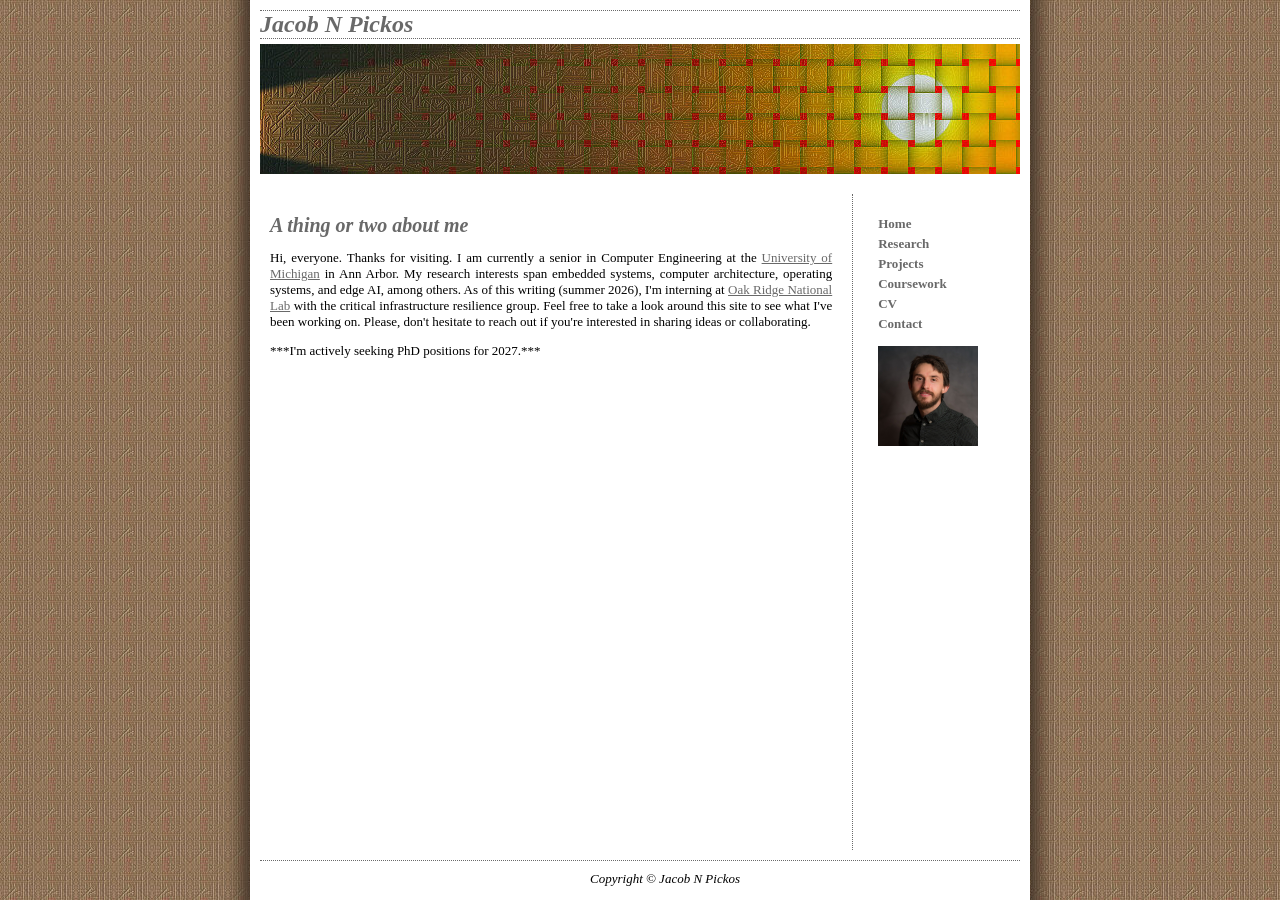
==== index.html @ 0f2aee0b "switch to relative links" ====
<!DOCTYPE HTML PUBLIC "-//W3C//DTD HTML 4.01 Transitional//EN">

<!-- 
################################ DO NOT REMOVE ################################

WEB TEMPLATE CREATED BY IRON SPIDER - http://www.ironspider.ca/
COPYRIGHT � Robert Darrell 2008 - All rights reserved.

SOURCE PHOTO FOR HEADER IMAGE � Melissa Adamson 2008 - All rights reserved.

THE DISTRIBUTION, SALE OR LEASE OF THIS WEB TEMPLATE
AND/OR THE ASSOCIATED BACKGROUND IMAGES IS STRICTLY PROHIBITED.

################################ DO NOT REMOVE ################################
-->

<html>

<head>

<title>Abstract Sunset</title>

<META http-equiv="Content-Type" content="text/html; charset=ISO-8859-1">

<link rel="stylesheet" type="text/css" href="main.css">
<script src="../templates.js" type="text/javascript"></script>
<script src="../fpwt.js" type="text/javascript"></script>

</head>

<body>

<table class="Global" cellpadding="0" cellspacing="0" border="0">

<!-- ============ Logo ============== -->
<tr><td height="30" colspan="2"><div class="Header_Text">Jacob N Pickos</div></td></tr>

<tr><td height="150" colspan="2">

<!-- ============ Header Image ============== -->
<table class="Header_Image" cellspacing="0" border="0"><tr>
<td width="100%">&nbsp;</td>
</tr></table>

</td></tr>

<!-- ============ COLUMNS SECTION ============== -->
<tr>

<!-- ============ Content Column ============== -->
<td class="Content Padded">

<!-- ============ Page Heading ============== -->
<h1 class="HeadingStyle">A thing or two about me</h1>

<!-- ============ Begin Content ============== -->

<p> 
    Hi, everyone. Thanks for visiting. I am currently a senior in Computer Engineering at the <a href="https://ece.engin.umich.edu/" target="blank">University of Michigan</a> in Ann Arbor.
    My research interests span embedded systems, computer architecture, operating systems, and edge AI, among others. As of this writing (summer 2026), I'm interning 
    at <a href="https://www.ornl.gov/" target="blank">Oak Ridge National Lab</a> with the critical infrastructure resilience group. Feel free to
    take a look around this site to see what I've been working on. Please, don't hesitate to reach out if you're interested in sharing ideas or collaborating.
</p>

<!-- <p>
    Some of my heroes in the computing world include:
</p>
<ul>
    <li>Claude Shannon (father of information theory and U-M alum)</li>
    <li>Linus Torvalds (creator of the Linux kernel)</li>
    <li>David A. Patterson (textbook author and proponent of RISC-V)</li>
    <li>Contributors to FFmpeg (massive open source project to deliver multimedia to the world)</li>
    <li>Donald Knuth (The Art of Programming)</li>

</ul> -->

<p>
    ***I'm actively seeking PhD positions for 2027.*** 
</p>

<!-- ============ End Content ============== -->
</td>

<!-- ============ Menu Column ============== -->
<td class="MenuColTD" align="center">

<!-- ============ Site Menu ============== -->

<div class="Menu">
<a href="index.html">Home</a>
<a href="research.html">Research</a>
<a href="projects.html">Projects</a>
<a href="coursework.html">Coursework</a>
<a href="pickos-resume-may26.pdf">CV</a>
<a href="contact.html">Contact</a>
<img src="pickos-img.jpeg" alt="" style="width:100px">
</div>

</td>


</tr>

<!-- ============ Footer ============== -->
<tr><td colspan="2" class="Footer">

<div class="FooterWrap">

<div class="Copyright">Copyright &copy; Jacob N Pickos </div>

</div>

</td></tr></table>
</body>

</html>
---- main.css ----
BODY {
margin: 0px; 
padding: 0px;
background: url('drop_shadow.jpg') center top;
color: black;
text-align: center;
} 

A:link {background: none; color: dimgray; text-decoration: none; cursor: pointer;}
A:visited {background: none; color: dimgray; text-decoration: none; cursor: pointer;}
A:hover {background: none; color: maroon; text-decoration: none; cursor: pointer;}
A:active { background: none; color: dimgray; background: none; cursor: pointer;}

.Global {
width: 780px;
height: 100%;
margin-left: auto;
margin-right: auto;
background: white;
}

.Global TD {
vertical-align: top;
}

.Header_Text {
font: bold italic 24px "noto serif", georgia, times, serif;
margin: 10px 10px 5px 10px;
color: dimgray;
border-top: 1px dotted dimgray;
border-bottom: 1px dotted dimgray;
}

.Header_Image {
background: url('header-image.jpg') no-repeat;
width: 760;
height: 130px;
padding: 0px; 
margin-left: 10px;
}

.MenuColTD {
width: 180px;
background: transparent;
color: inherit;
font: normal 13px "noto serif", georgia, times, serif;
border-left: 1px dotted dimgray;
}

.Menu {
margin: 22px 10px 10px 25px;
text-align: left;
}

.Menu A {
display: block;
height: 20px;
text-align: left;
font-weight: bold;
}

.Menu IMG {
display: block;
margin: 10px 0 0 0;
}

.Content {
width: 600px;
background: transparent;
color: inherit;
text-align: justify;
}

.Content A:link {background: none; color: dimgray; text-decoration: underline; cursor: pointer;}
.Content A:visited {background: none; color: dimgray; text-decoration: underline; cursor: pointer;}
.Content A:hover {background: none; color: maroon; text-decoration: underline; cursor: pointer;}
.Content A:active { background: none; color: dimgray; background: underline; cursor: pointer;}

.HeadingStyle {
background: inherit;
color: dimgray;
font: bold italic 20px "noto serif", georgia, times, serif;
}

P, UL, LI {
font: 13px "noto serif", georgia, times, serif;
}

.Padded {
padding: 20px;
}

.SmallFont {
font: 13px "noto serif", georgia, times, serif;
}

.MedFontBold {
FONT: bold 15px "noto serif", georgia, times, serif;
}

.SmallFont TD {
font: 13px "noto serif", georgia, times, serif;
}

.MedFontBold TD {
font: bold 15px "noto serif", georgia, times, serif;
}

.Footer {
color: #000000;
font: 13px "noto serif", georgia, times, serif;
height: 50px;
text-align: center;
vertical-align: top;
}

.FooterWrap {
border-top: 1px dotted dimgray;
margin-top: 10px;
padding-top: 10px;
font-style: italic;
margin-left: 10px;
margin-right: 10px;
}

.Copyright {
margin-left: 50px;
}
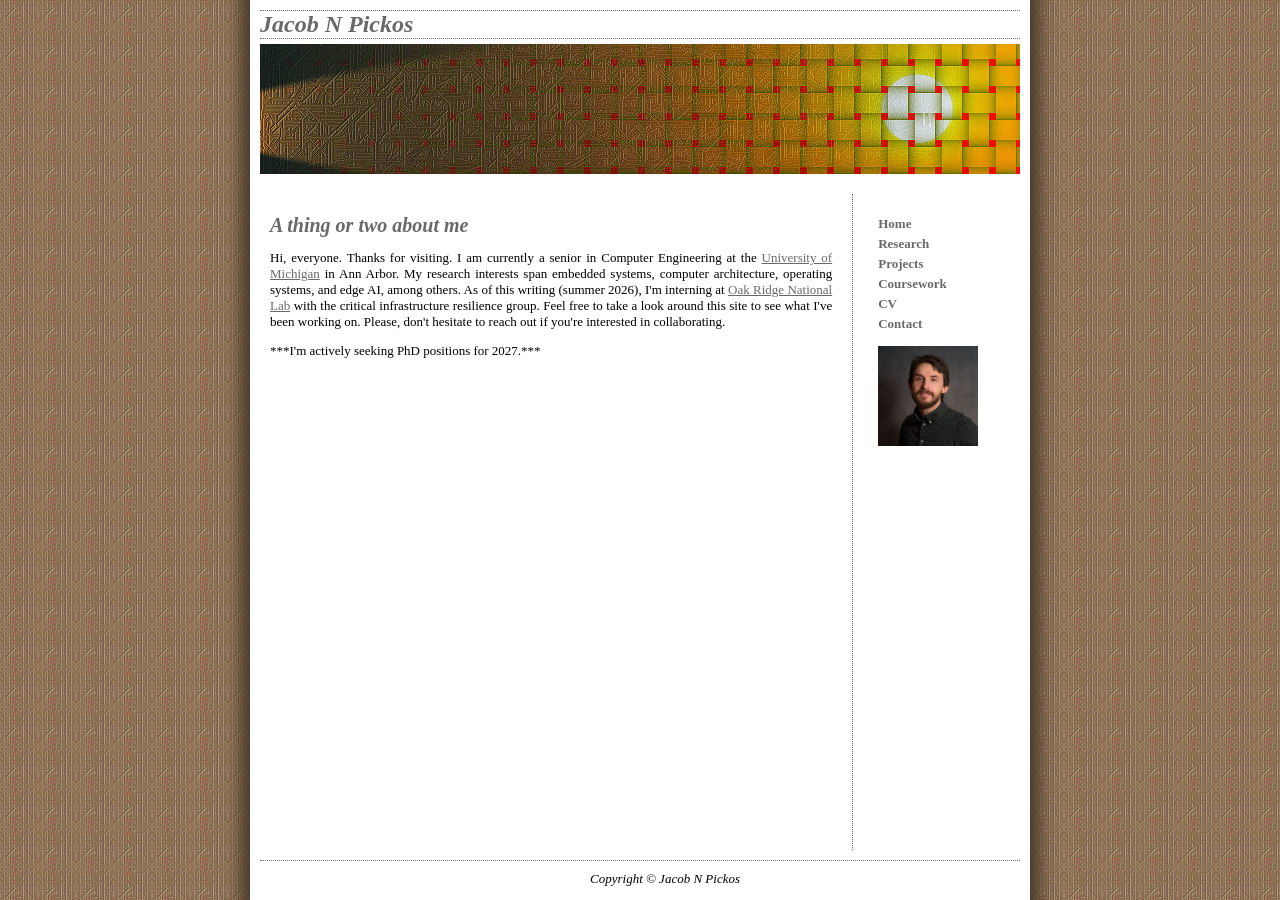
==== commit 58ebe851: "add links to research page" ====
--- a/index.html
+++ b/index.html
@@ -18,7 +18,7 @@
 
 <head>
 
-<title>Abstract Sunset</title>
+<title>Jacob Pickos</title>
 
 <META http-equiv="Content-Type" content="text/html; charset=ISO-8859-1">
 
@@ -59,7 +59,7 @@
     Hi, everyone. Thanks for visiting. I am currently a senior in Computer Engineering at the <a href="https://ece.engin.umich.edu/" target="blank">University of Michigan</a> in Ann Arbor.
     My research interests span embedded systems, computer architecture, operating systems, and edge AI, among others. As of this writing (summer 2026), I'm interning 
     at <a href="https://www.ornl.gov/" target="blank">Oak Ridge National Lab</a> with the critical infrastructure resilience group. Feel free to
-    take a look around this site to see what I've been working on. Please, don't hesitate to reach out if you're interested in sharing ideas or collaborating.
+    take a look around this site to see what I've been working on. Please, don't hesitate to reach out if you're interested in collaborating.
 </p>
 
 <!-- <p>
--- a/main.css
+++ b/main.css
@@ -47,10 +47,10 @@
 border-left: 1px dotted dimgray;
 }
 
-.Menu {
-margin: 22px 10px 10px 25px;
-text-align: left;
-}
+.Menu {
+margin: 22px 10px 10px 25px;
+text-align: left;
+}
 
 .Menu A {
 display: block;
@@ -59,10 +59,10 @@
 font-weight: bold;
 }
 
-.Menu IMG {
-display: block;
-margin: 10px 0 0 0;
-}
+.Menu IMG {
+display: block;
+margin: 10px 0 0 0;
+}
 
 .Content {
 width: 600px;
@@ -82,8 +82,12 @@
 font: bold italic 20px "noto serif", georgia, times, serif;
 }
 
-P, UL, LI {
+/* P, UL, LI{
 font: 13px "noto serif", georgia, times, serif;
+} */
+
+P{
+    font: 13px "noto serif", georgia, times, serif;
 }
 
 .Padded {
@@ -127,3 +131,10 @@
 margin-left: 50px;
 }
 
+.research-paragraph {
+    margin-bottom: 1rem;
+}
+
+.mentor-list{
+    margin-top: 0rem;
+}
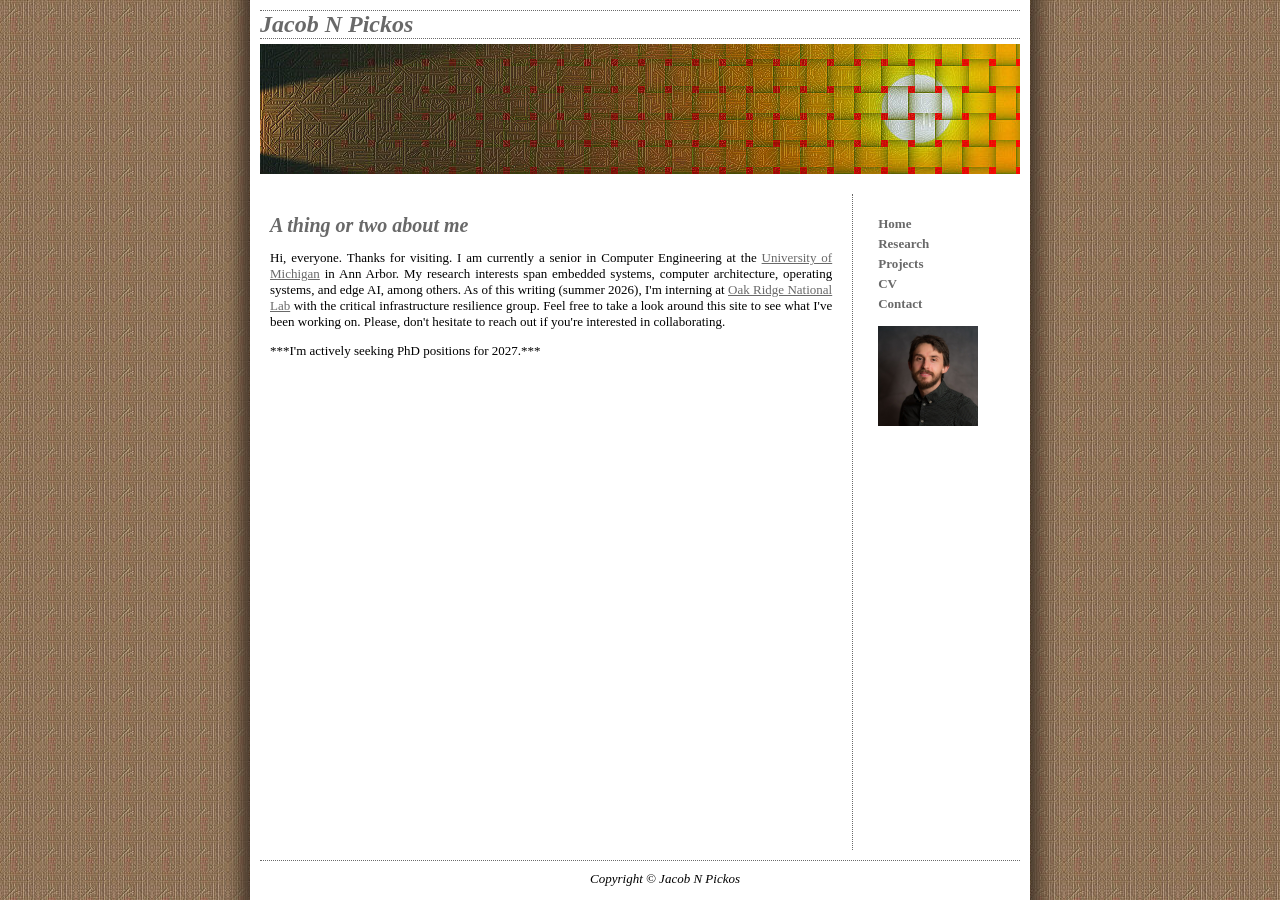
==== commit 54cc5210: "expand Fisk research section and move all media to uploads folder" ====
--- a/index.html
+++ b/index.html
@@ -90,10 +90,12 @@
 <a href="index.html">Home</a>
 <a href="research.html">Research</a>
 <a href="projects.html">Projects</a>
-<a href="coursework.html">Coursework</a>
-<a href="pickos-resume-may26.pdf">CV</a>
-<a href="contact.html">Contact</a>
-<img src="pickos-img.jpeg" alt="" style="width:100px">
+<!-- <a href="coursework.html">Coursework</a> -->
+<a href="uploads/pickos-resume-may26.pdf">CV</a>
+<a href="contact.html">Contact</a>
+<a href="uploads/pickos-img.jpeg">
+<img src="uploads/pickos-img.jpeg" alt="" style="width:100px">
+</a>
 </div>
 
 </td>
--- a/main.css
+++ b/main.css
@@ -1,7 +1,7 @@
 BODY {
 margin: 0px; 
 padding: 0px;
-background: url('drop_shadow.jpg') center top;
+background: url('uploads/drop_shadow.jpg') center top;
 color: black;
 text-align: center;
 } 
@@ -32,7 +32,7 @@
 }
 
 .Header_Image {
-background: url('header-image.jpg') no-repeat;
+background: url('uploads/header-image.jpg') no-repeat;
 width: 760;
 height: 130px;
 padding: 0px; 
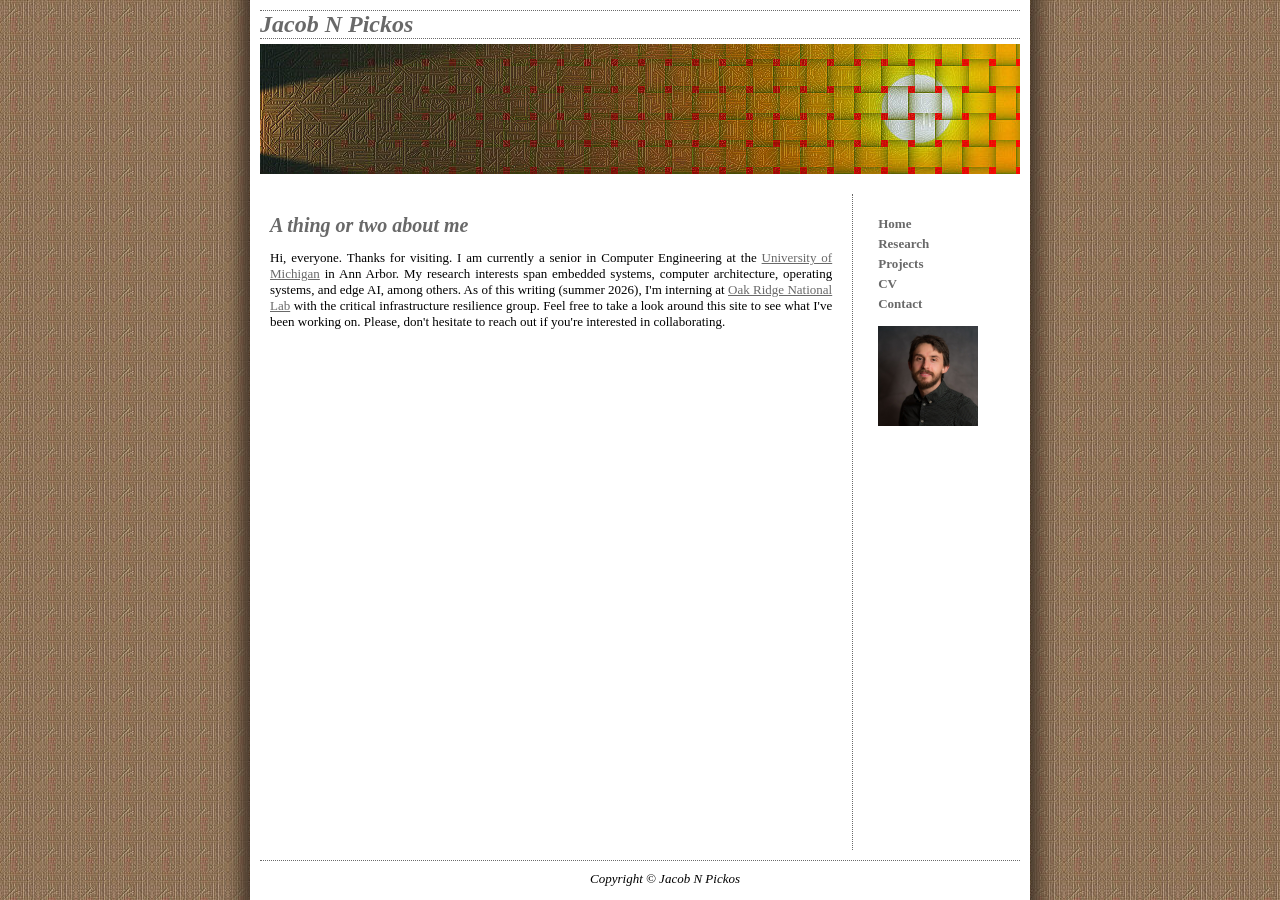
==== commit 42bc98a2: "add write-up on MASA involvement add write-up on MASA involvement" ====
--- a/index.html
+++ b/index.html
@@ -33,7 +33,8 @@
 <table class="Global" cellpadding="0" cellspacing="0" border="0">
 
 <!-- ============ Logo ============== -->
-<tr><td height="30" colspan="2"><div class="Header_Text">Jacob N Pickos</div></td></tr>
+<tr><td height="30" colspan="2"><div class="Header_Text">
+    <a href ="index.html">Jacob N Pickos</a></div></td></tr>
 
 <tr><td height="150" colspan="2">
 
@@ -74,10 +75,6 @@
 
 </ul> -->
 
-<p>
-    ***I'm actively seeking PhD positions for 2027.*** 
-</p>
-
 <!-- ============ End Content ============== -->
 </td>
 
@@ -90,12 +87,12 @@
 <a href="index.html">Home</a>
 <a href="research.html">Research</a>
 <a href="projects.html">Projects</a>
-<!-- <a href="coursework.html">Coursework</a> -->
-<a href="uploads/pickos-resume-may26.pdf">CV</a>
-<a href="contact.html">Contact</a>
-<a href="uploads/pickos-img.jpeg">
-<img src="uploads/pickos-img.jpeg" alt="" style="width:100px">
-</a>
+<!-- <a href="coursework.html">Coursework</a> -->
+<a href="uploads/pickos-resume-may26.pdf">CV</a>
+<a href="contact.html">Contact</a>
+<a href="uploads/pickos-img.jpeg">
+<img src="uploads/pickos-img.jpeg" alt="" style="width:100px">
+</a>
 </div>
 
 </td>
--- a/main.css
+++ b/main.css
@@ -1,7 +1,7 @@
 BODY {
 margin: 0px; 
 padding: 0px;
-background: url('uploads/drop_shadow.jpg') center top;
+background: url('uploads/drop_shadow.jpg') center top;
 color: black;
 text-align: center;
 } 
@@ -32,7 +32,7 @@
 }
 
 .Header_Image {
-background: url('uploads/header-image.jpg') no-repeat;
+background: url('uploads/header-image.jpg') no-repeat;
 width: 760;
 height: 130px;
 padding: 0px; 
@@ -110,6 +110,14 @@
 font: bold 15px "noto serif", georgia, times, serif;
 }
 
+.research-title {
+    font-size: 15px
+}
+
+.project-title {
+    font-size: 15px
+}
+
 .Footer {
 color: #000000;
 font: 13px "noto serif", georgia, times, serif;
@@ -135,6 +143,10 @@
     margin-bottom: 1rem;
 }
 
+.project-paragraph{
+    margin-bottom: 1rem;
+}
+
 .mentor-list{
     margin-top: 0rem;
 }
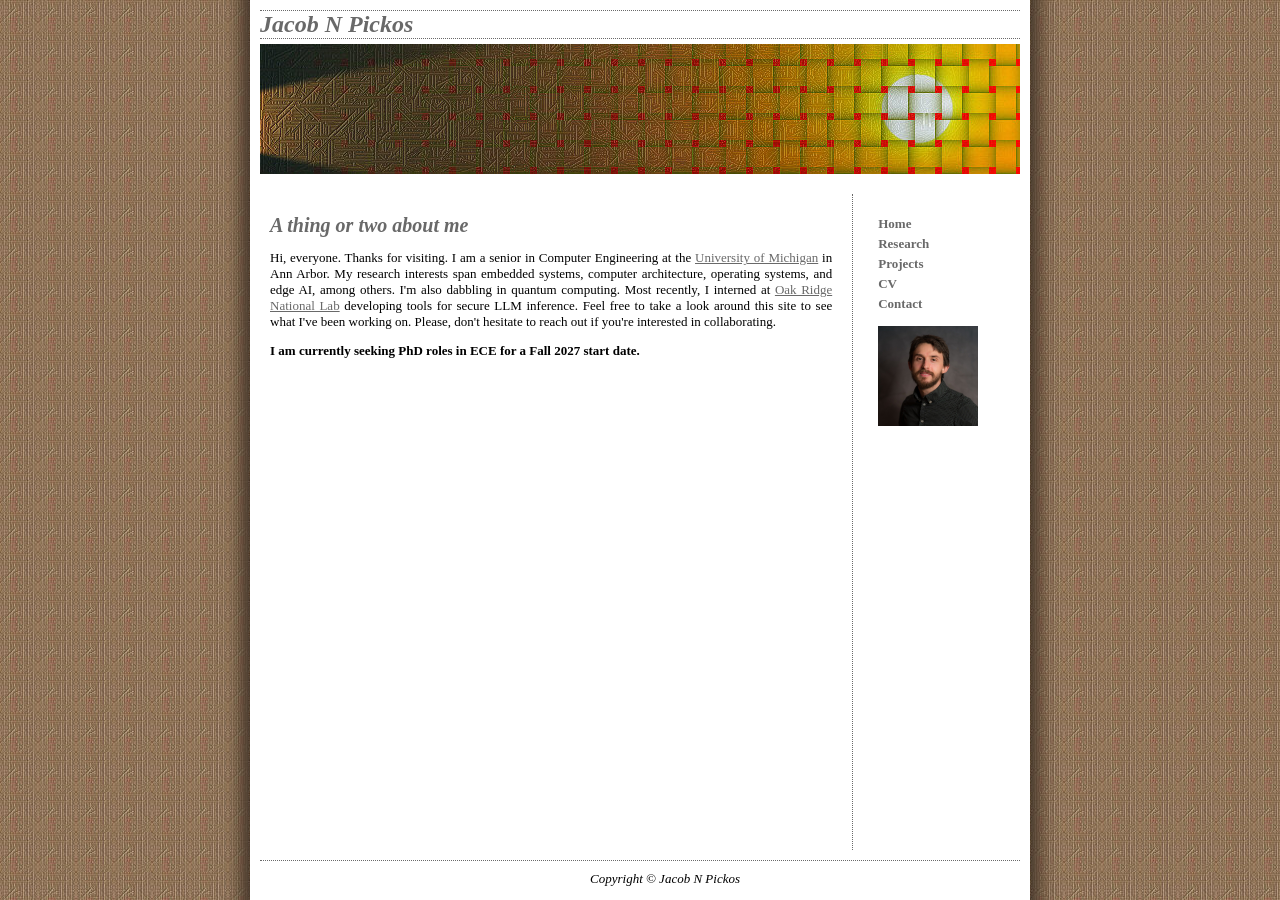
==== commit 24e50029: "add write-up on ORNL research" ====
--- a/index.html
+++ b/index.html
@@ -57,10 +57,13 @@
 <!-- ============ Begin Content ============== -->
 
 <p> 
-    Hi, everyone. Thanks for visiting. I am currently a senior in Computer Engineering at the <a href="https://ece.engin.umich.edu/" target="blank">University of Michigan</a> in Ann Arbor.
-    My research interests span embedded systems, computer architecture, operating systems, and edge AI, among others. As of this writing (summer 2026), I'm interning 
-    at <a href="https://www.ornl.gov/" target="blank">Oak Ridge National Lab</a> with the critical infrastructure resilience group. Feel free to
+    Hi, everyone. Thanks for visiting. I am a senior in Computer Engineering at the <a href="https://ece.engin.umich.edu/" target="blank">University of Michigan</a> in Ann Arbor.
+    My research interests span embedded systems, computer architecture, operating systems, and edge AI, among others. I'm also dabbling in quantum computing. Most recently, I interned 
+    at <a href="https://www.ornl.gov/" target="blank">Oak Ridge National Lab</a> developing tools for secure LLM inference. Feel free to
     take a look around this site to see what I've been working on. Please, don't hesitate to reach out if you're interested in collaborating.
+</p>
+<p>
+    <strong>I am currently seeking PhD roles in ECE for a Fall 2027 start date.</strong>
 </p>
 
 <!-- <p>
@@ -88,7 +91,7 @@
 <a href="research.html">Research</a>
 <a href="projects.html">Projects</a>
 <!-- <a href="coursework.html">Coursework</a> -->
-<a href="uploads/pickos-resume-may26.pdf">CV</a>
+<a href="uploads/resume_condensed_work.pdf">CV</a>
 <a href="contact.html">Contact</a>
 <a href="uploads/pickos-img.jpeg">
 <img src="uploads/pickos-img.jpeg" alt="" style="width:100px">
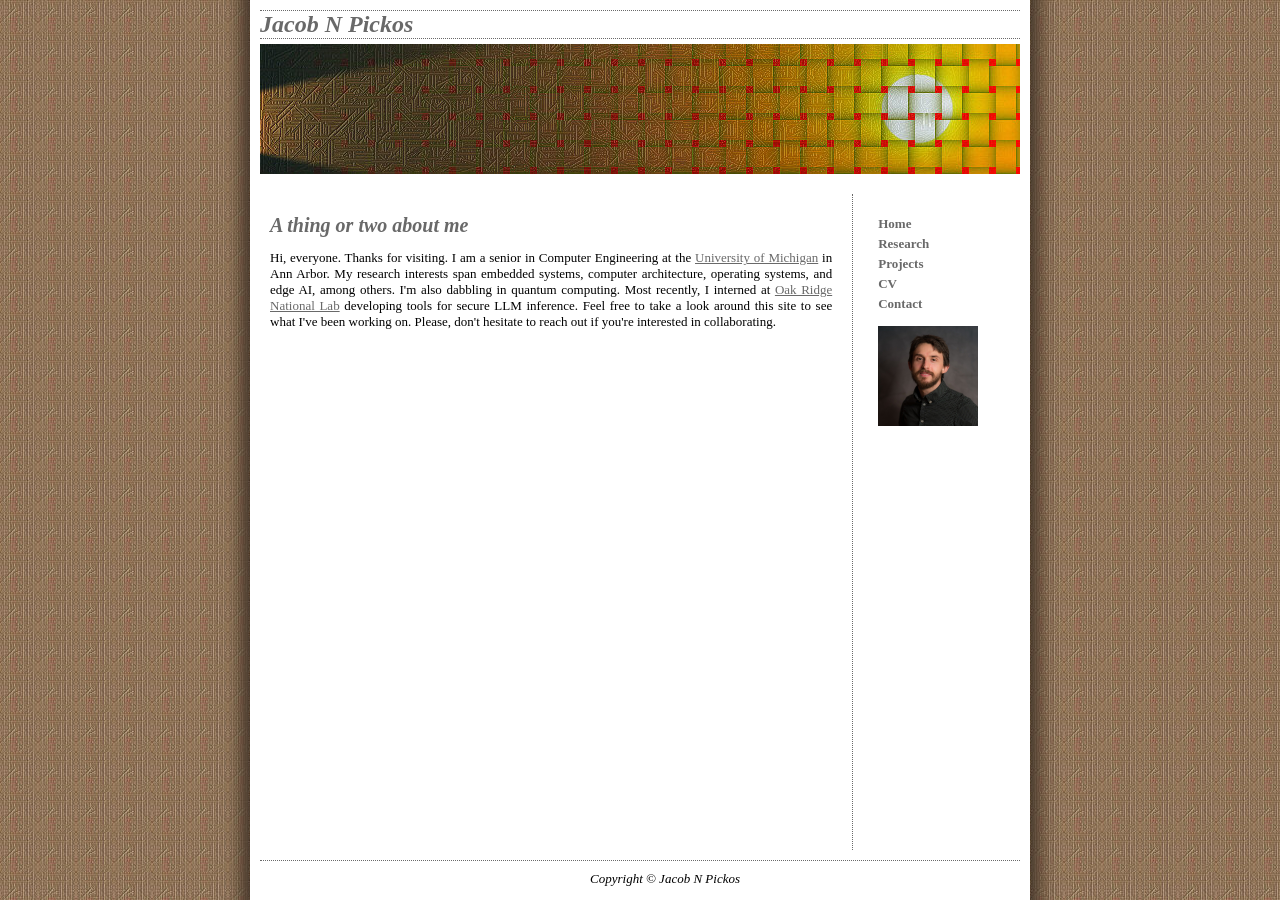
==== commit 4e2040d9: "comment out PhD message" ====
--- a/index.html
+++ b/index.html
@@ -62,9 +62,9 @@
     at <a href="https://www.ornl.gov/" target="blank">Oak Ridge National Lab</a> developing tools for secure LLM inference. Feel free to
     take a look around this site to see what I've been working on. Please, don't hesitate to reach out if you're interested in collaborating.
 </p>
-<p>
+<!-- <p>
     <strong>I am currently seeking PhD roles in ECE for a Fall 2027 start date.</strong>
-</p>
+</p> -->
 
 <!-- <p>
     Some of my heroes in the computing world include:
@@ -91,7 +91,7 @@
 <a href="research.html">Research</a>
 <a href="projects.html">Projects</a>
 <!-- <a href="coursework.html">Coursework</a> -->
-<a href="uploads/resume_condensed_work.pdf">CV</a>
+<a href="uploads/resume_condensed_work.pdf">CV</a>
 <a href="contact.html">Contact</a>
 <a href="uploads/pickos-img.jpeg">
 <img src="uploads/pickos-img.jpeg" alt="" style="width:100px">
